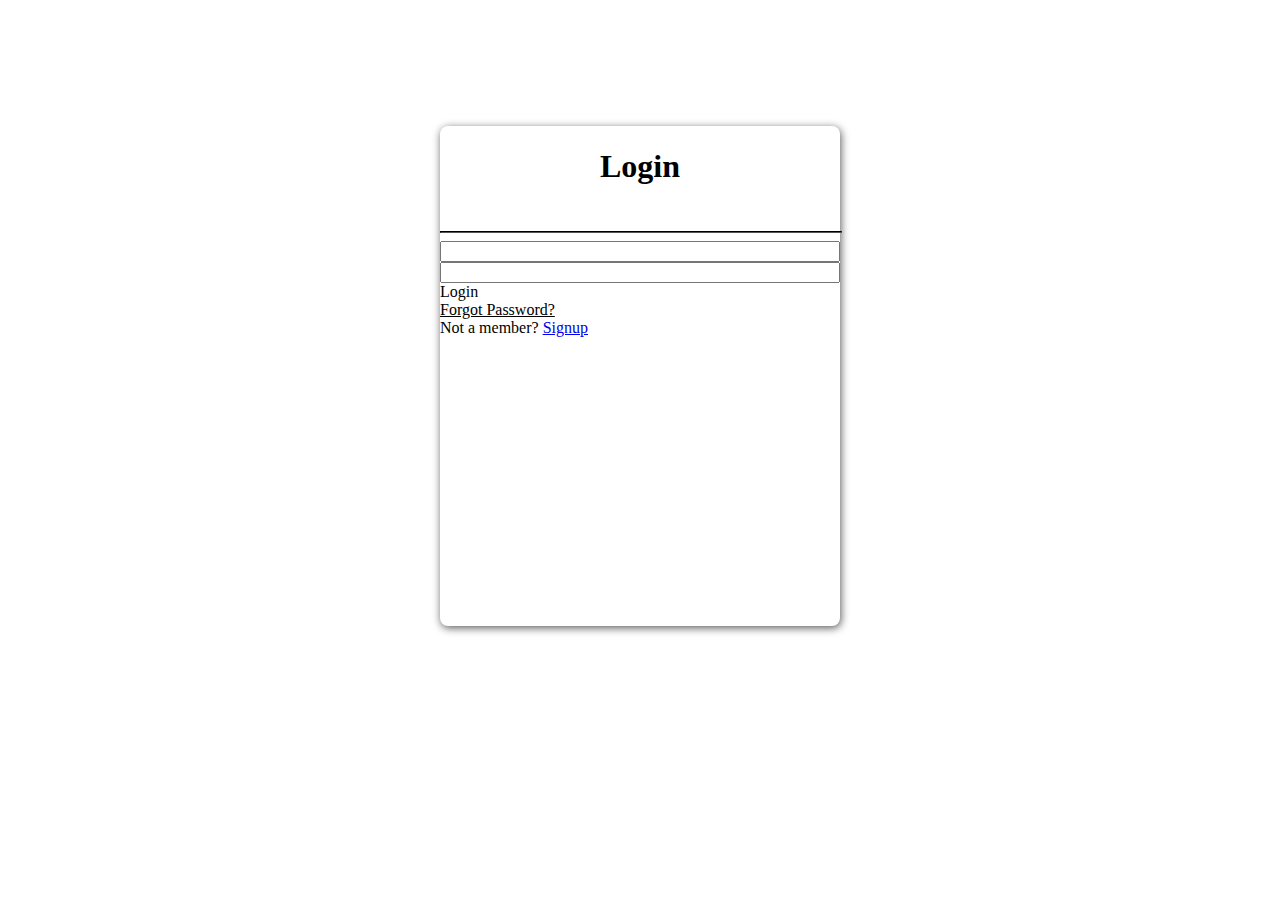
==== src/login.html @ 2f5f80b4 "login page template" ====
<!DOCTYPE html>
<html lang="en">
<head>
    <meta charset="UTF-8">
    <meta http-equiv="X-UA-Compatible" content="IE=edge">
    <meta name="viewport" content="width=device-width, initial-scale=1.0">
    <link rel="stylesheet" href="./login-styles.css" />
    <title>Assigment 1</title>
</head>
<body>
    <div class="login-card">
        <div class="login-title">
            <h1 class="title-text">Login</h1>
        </div>
        <hr class="login-diveder-line">
        <div class="button-body">
            <input type="text" class="input-username">
            <input type="password" class="input-password">
            <div class="forgot-password"></div>
            <div type="button" class="login-button">Login</div>
            <div class="forgot-password"><a class="forgot-password-text" href="#forgot-password">Forgot Password?</a></div>
            <div class="signup-message">
                Not a member? <a href="#signup">Signup</a>
            </div>

        </div>
    </div>
</body>
</html>
---- src/login-styles.css ----
.login-card {
  display: flex;
  flex-direction: column;
  border-radius: 8px;
  box-shadow:  1px 2px 8px rgba(0, 0, 0, 0.65);
  margin-left: auto;
  margin-right: auto;
  margin-top: 10%;
  width: 400px;
  height: 500px;
}

.login-title {
  height: 20%;
  margin-left: auto;
  margin-right: auto;
}

.login-diveder-line {
  width: 100%;
  color: red;
  border-color: black;
}

.button-body{
  height: 80%;
  display: flex;
  flex-direction: column;
}


.input-username {

}

.forgot-password-text{
  color: black;
}

.login-button{

}

.signup-message {

}
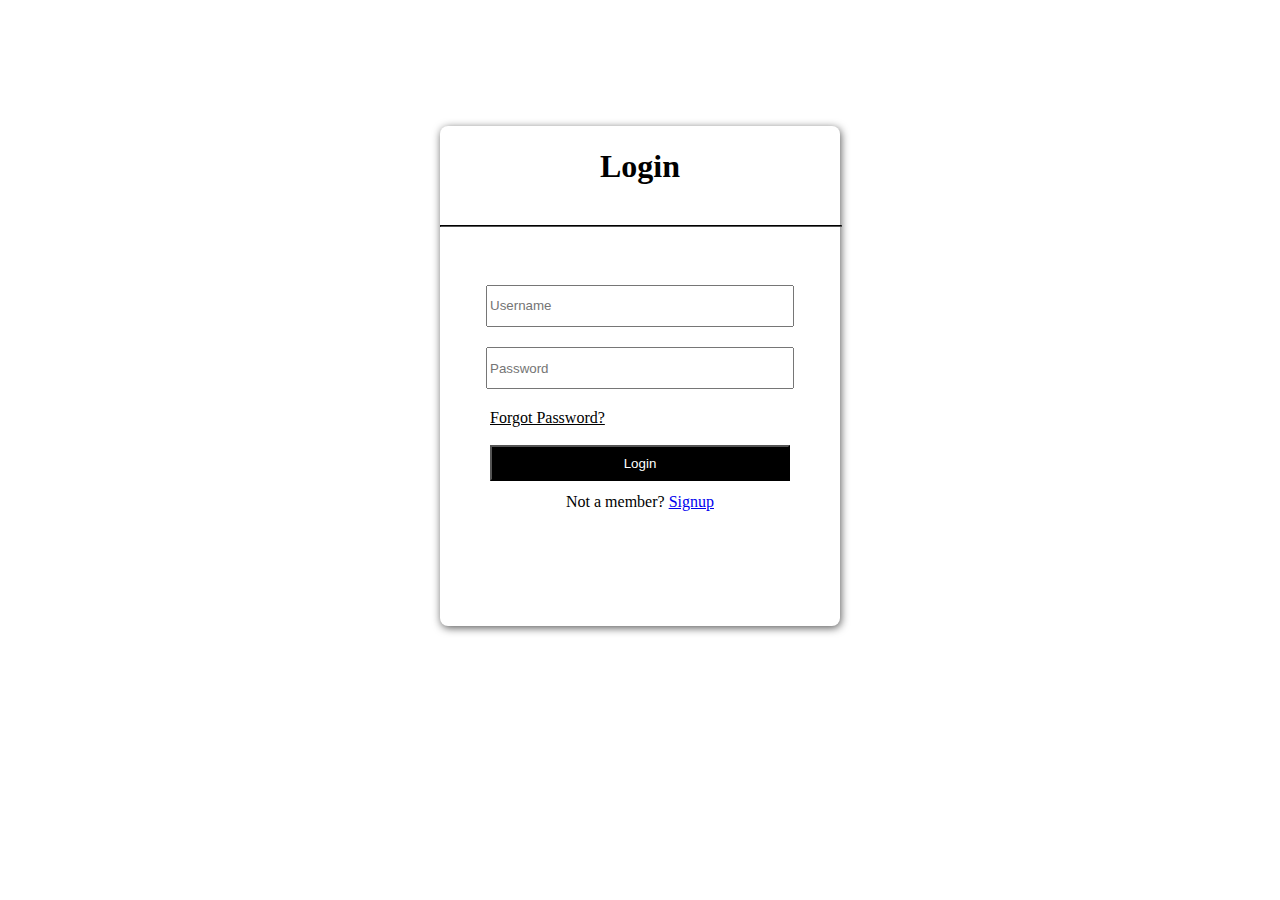
==== commit 197a32ca: "done login.html" ====
--- a/src/login.html
+++ b/src/login.html
@@ -14,11 +14,10 @@
         </div>
         <hr class="login-diveder-line">
         <div class="button-body">
-            <input type="text" class="input-username">
-            <input type="password" class="input-password">
-            <div class="forgot-password"></div>
-            <div type="button" class="login-button">Login</div>
-            <div class="forgot-password"><a class="forgot-password-text" href="#forgot-password">Forgot Password?</a></div>
+            <input id="input-username" type="text" class="login-inputs" placeholder="Username">
+            <input type="password" class="login-inputs" placeholder="Password">
+            <div class="login-inputs"><a class="forgot-password-text" href="#forgot-password">Forgot Password?</a></div>
+            <button class="login-button">Login</button>
             <div class="signup-message">
                 Not a member? <a href="#signup">Signup</a>
             </div>
--- a/src/login-styles.css
+++ b/src/login-styles.css
@@ -1,11 +1,9 @@
 .login-card {
   display: flex;
   flex-direction: column;
+  margin: 10% auto;
   border-radius: 8px;
   box-shadow:  1px 2px 8px rgba(0, 0, 0, 0.65);
-  margin-left: auto;
-  margin-right: auto;
-  margin-top: 10%;
   width: 400px;
   height: 500px;
 }
@@ -26,21 +24,33 @@
   height: 80%;
   display: flex;
   flex-direction: column;
+  margin-top: 30px;
 }
 
+.login-inputs {
+  width: 75%;
+  margin-left: auto;
+  margin-right: auto;
+  margin-top: 5%;
+  height: 10%;
+}
 
-.input-username {
-
-}
 
 .forgot-password-text{
   color: black;
 }
 
 .login-button{
-
+  width: 75%;
+  background-color: black;
+  color: white;
+  height: 10%;
+  margin-left: auto;
+  margin-right: auto;
 }
 
 .signup-message {
-
+  margin-top: 3%;
+  margin-left: auto;
+  margin-right: auto;
 }